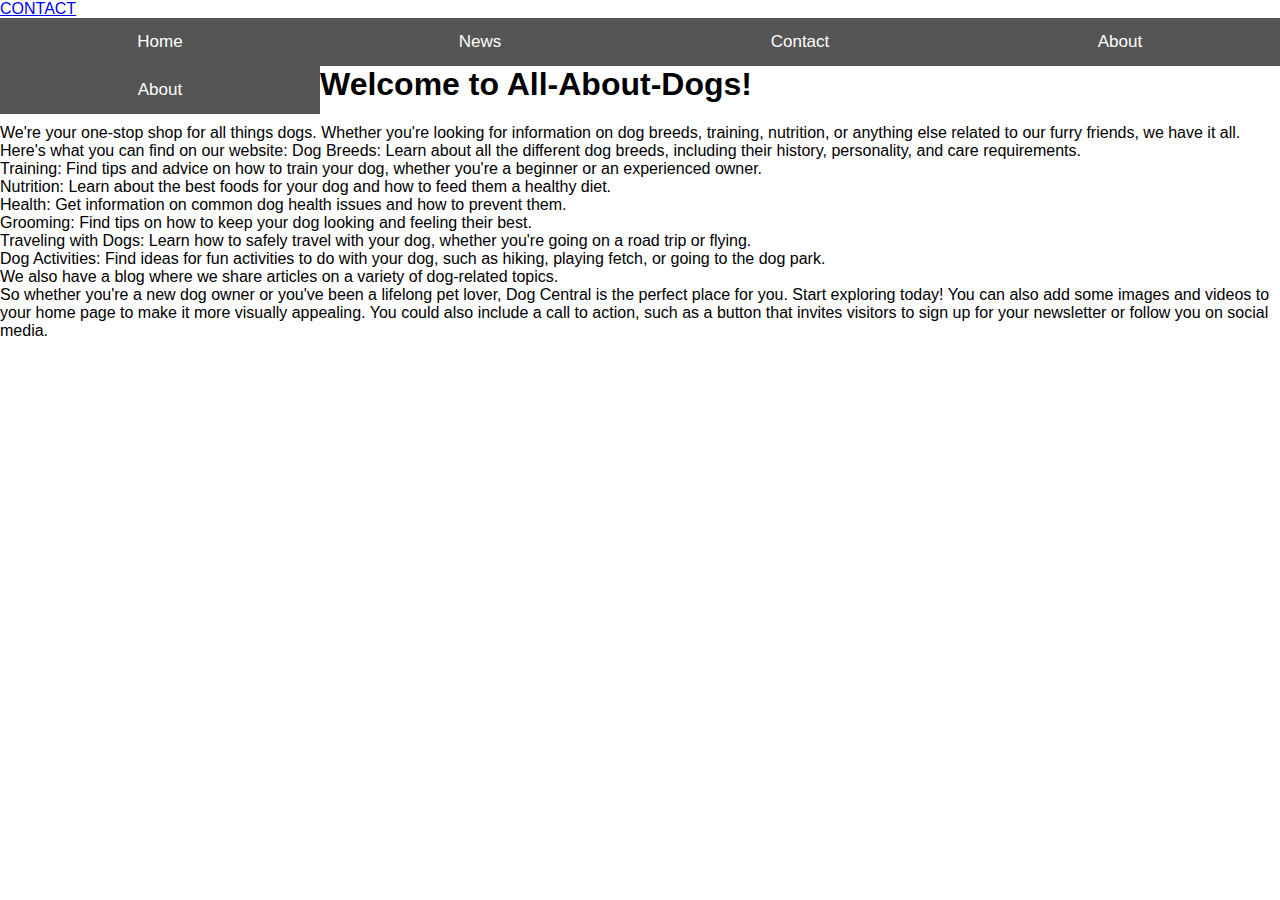
==== index.html @ 2a38716e "To work from Home" ====
<!DOCTYPE html>
<html>
<head>
<title><All-About-Dogs></All-About-Dogs></title>
</head>
<body>
    <nav>

    <a href="contact.html">CONTACT</a>
</nav>
    
<meta name="viewport" content="width=device-width, initial-scale=1">
<style>
* {box-sizing: border-box}

/* Set height of body and the document to 100% */
body, html {
  height: 100%;
  margin: 0;
  font-family: Arial;
}

/* Style tab links */
.tablink {
  background-color: #555;
  color: white;
  float: left;
  border: none;
  outline: none;
  cursor: pointer;
  padding: 14px 16px;
  font-size: 17px;
  width: 25%;
}

.tablink:hover {
  background-color: #777;
}

/* Style the tab content (and add height:100% for full page content) */
.tabcontent {
  color: white;
  display: none;
  padding: 100px 20px;
  height: 100%;
}

#Home {background-color: rgb(228, 228, 225);}
#News {background-color: rgb(192, 192, 190);}
#Contact {background-color:rgb(168, 168, 165)}
#About {background-color: rgb(152, 152, 152)}
</style>
</head>
<body>

<button class="tablink" onclick="openPage('Home', this, 'red')">Home</button>
<button class="tablink" onclick="openPage('Breeds', this, 'green')" id="defaultOpen">News</button>
<button class="tablink" onclick="openPage('Care', this, 'blue')">Contact</button>
<button class="tablink" onclick="openPage('Adopt', this, 'orange')">About</button>
<button class="tablink" onclick="openPage('Yelp', this, 'orange')">About</button>


<div id="Home" class="tabcontent">
  <h3>Home</h3>
  <p>Home is where the heart is..</p>
</div>

<div id="\Breeds" class="tabcontent">
  <h3>News</h3>
  <p>Some news this fine day!</p> 
</div>

<div id="Contact" class="tabcontent">
  <h3>Contact</h3>
  <p>Get in touch, or swing by for a cup of coffee.</p>
</div>

<div id="Yelp" class="tabcontent">
  <h3>Yelp</h3>
  <p></p>
</div>


<script>
function openPage(pageName,elmnt,color) {
  var i, tabcontent, tablinks;
  tabcontent = document.getElementsByClassName("tabcontent");
  for (i = 0; i < tabcontent.length; i++) {
    tabcontent[i].style.display = "none";
  }
  tablinks = document.getElementsByClassName("tablink");
  for (i = 0; i < tablinks.length; i++) {
    tablinks[i].style.backgroundColor = "";
  }
  document.getElementById(pageName).style.display = "block";
  elmnt.style.backgroundColor = color;
}

// Get the element with id="defaultOpen" and click on it
document.getElementById("defaultOpen").click();
</script>
   
</body>

<h1>Welcome to All-About-Dogs!</h1>

<p>
      We're your one-stop shop for all things dogs. Whether you're looking for information on dog breeds, training, nutrition, or anything else related to our furry friends, we have it all.
    Here's what you can find on our website:
    
    Dog Breeds: Learn about all the different dog breeds, including their history, personality, and care requirements. <br>
    Training: Find tips and advice on how to train your dog, whether you're a beginner or an experienced owner. <br>
    Nutrition: Learn about the best foods for your dog and how to feed them a healthy diet. <br>
    Health: Get information on common dog health issues and how to prevent them. <br>
    Grooming: Find tips on how to keep your dog looking and feeling their best. <br>
    Traveling with Dogs: Learn how to safely travel with your dog, whether you're going on a road trip or flying. <br>
    Dog Activities: Find ideas for fun activities to do with your dog, such as hiking, playing fetch, or going to the dog park. <br>
    We also have a blog where we share articles on a variety of dog-related topics. <br>
    
    So whether you're a new dog owner or you've been a lifelong pet lover, Dog Central is the perfect place for you.
    
    Start exploring today!
    
    You can also add some images and videos to your home page to make it more visually appealing. You could also include a call to action, such as a button that invites visitors to sign up for your newsletter or follow you on social media.</p>

</body>
</html>
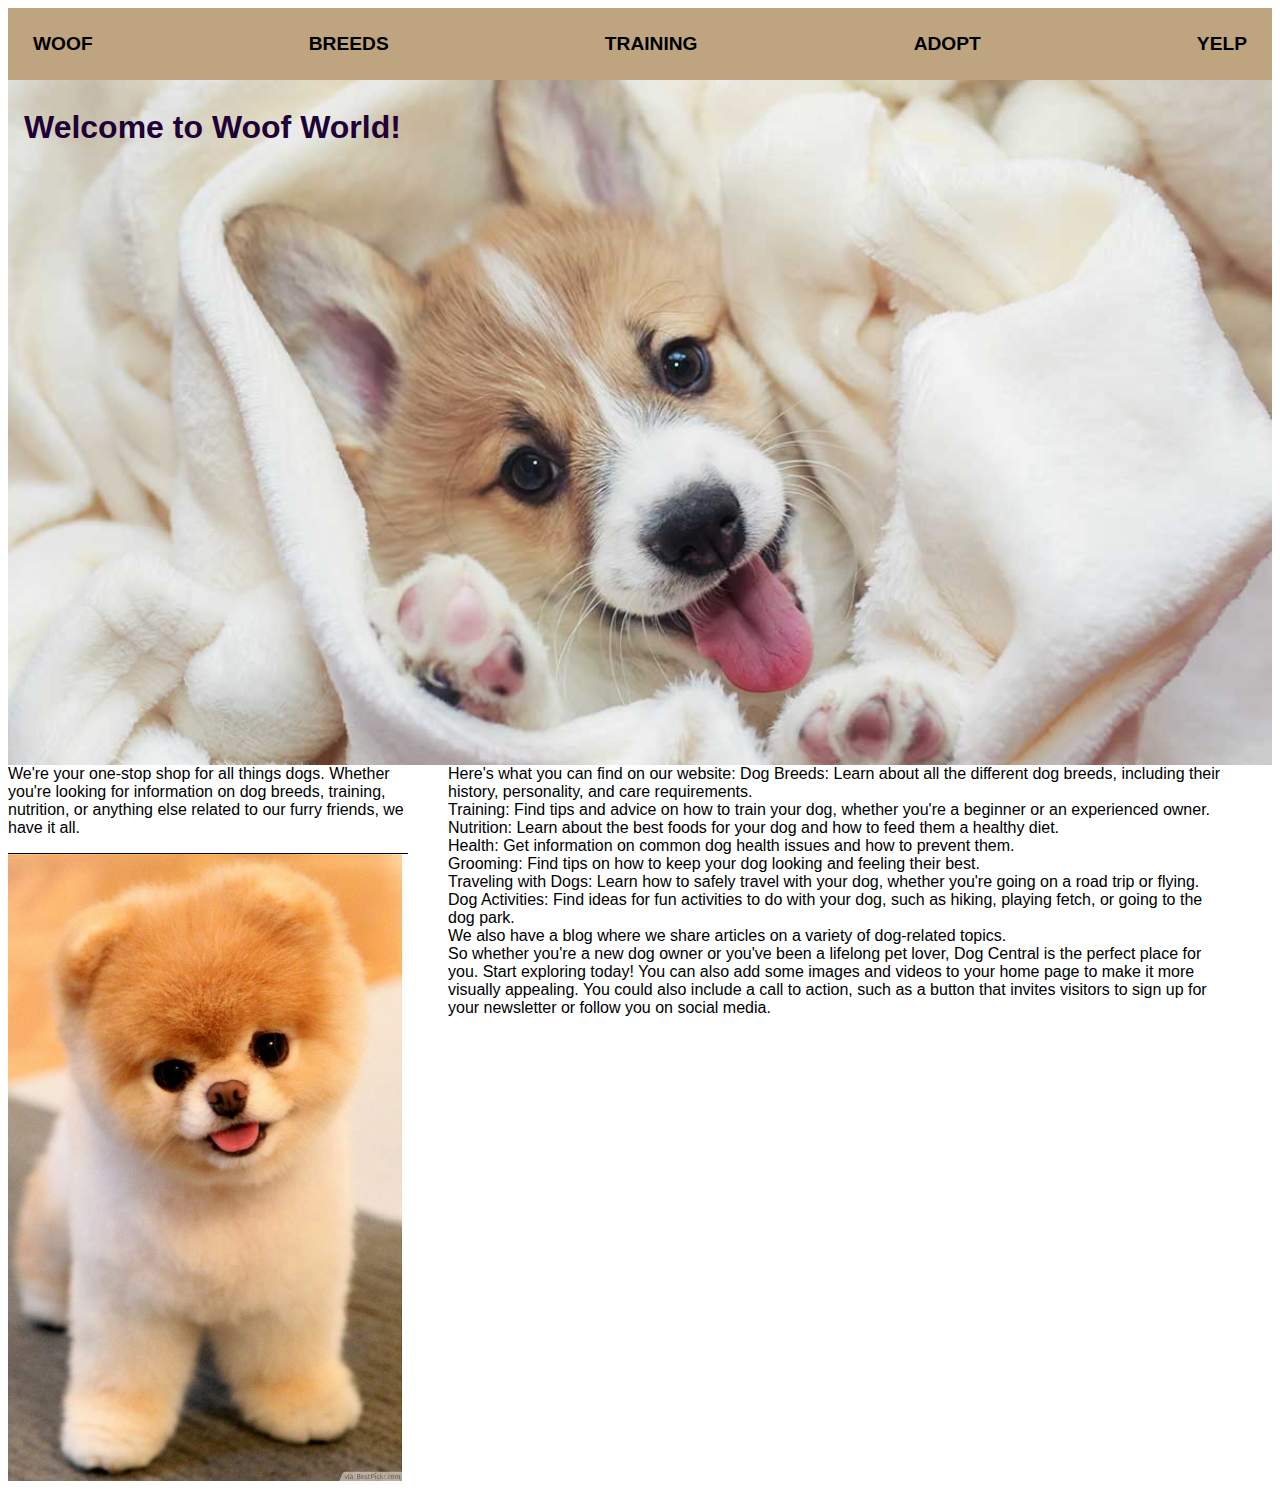
==== commit 81178e1c: "Tuesday's work" ====
--- a/index.html
+++ b/index.html
@@ -1,112 +1,43 @@
 <!DOCTYPE html>
 <html>
-<head>
-<title><All-About-Dogs></All-About-Dogs></title>
+  <head>
+  <title>All-About-Dogs</title>
 </head>
-<body>
-    <nav>
+<style>
+menu-nav {
+  background-color: rgb(92, 112, 224);
+  padding: 15px;
+  display: none;
+}
+  
+  </style>
+<link rel="stylesheet" href="style.css">
+<body background-color="#a0a0a0">
+  
+  
+<nav>
+    <a href="index.html">WOOF</a>
+    <a href="breeds.html">BREEDS</a>
+    <a href="training.html">TRAINING</a>
+    <a href="adopt.html">ADOPT</a>
+    <a href="yelp.html">YELP</a>
+</nav>
+  
 
-    <a href="contact.html">CONTACT</a>
-</nav>
+<div class="showcase">
+
+  <h1 class="welcome" style="text-align: center;">Welcome to Woof World!</h1>
+  <img src="./images/pup-towel.jpg" alt="Pampered puppy" class="center">
+</div>
+<div class="intro">
+  <div
+<p class="paragraph">
+     We're your one-stop shop for all things dogs. Whether you're looking for information on dog breeds, training, nutrition, or anything else related to our furry friends, we have it all.</p>
+
+    <img src="./images/puppy fluffy.jpg" width="400", height="628">
+    </div>
     
-<meta name="viewport" content="width=device-width, initial-scale=1">
-<style>
-* {box-sizing: border-box}
-
-/* Set height of body and the document to 100% */
-body, html {
-  height: 100%;
-  margin: 0;
-  font-family: Arial;
-}
-
-/* Style tab links */
-.tablink {
-  background-color: #555;
-  color: white;
-  float: left;
-  border: none;
-  outline: none;
-  cursor: pointer;
-  padding: 14px 16px;
-  font-size: 17px;
-  width: 25%;
-}
-
-.tablink:hover {
-  background-color: #777;
-}
-
-/* Style the tab content (and add height:100% for full page content) */
-.tabcontent {
-  color: white;
-  display: none;
-  padding: 100px 20px;
-  height: 100%;
-}
-
-#Home {background-color: rgb(228, 228, 225);}
-#News {background-color: rgb(192, 192, 190);}
-#Contact {background-color:rgb(168, 168, 165)}
-#About {background-color: rgb(152, 152, 152)}
-</style>
-</head>
-<body>
-
-<button class="tablink" onclick="openPage('Home', this, 'red')">Home</button>
-<button class="tablink" onclick="openPage('Breeds', this, 'green')" id="defaultOpen">News</button>
-<button class="tablink" onclick="openPage('Care', this, 'blue')">Contact</button>
-<button class="tablink" onclick="openPage('Adopt', this, 'orange')">About</button>
-<button class="tablink" onclick="openPage('Yelp', this, 'orange')">About</button>
-
-
-<div id="Home" class="tabcontent">
-  <h3>Home</h3>
-  <p>Home is where the heart is..</p>
-</div>
-
-<div id="\Breeds" class="tabcontent">
-  <h3>News</h3>
-  <p>Some news this fine day!</p> 
-</div>
-
-<div id="Contact" class="tabcontent">
-  <h3>Contact</h3>
-  <p>Get in touch, or swing by for a cup of coffee.</p>
-</div>
-
-<div id="Yelp" class="tabcontent">
-  <h3>Yelp</h3>
-  <p></p>
-</div>
-
-
-<script>
-function openPage(pageName,elmnt,color) {
-  var i, tabcontent, tablinks;
-  tabcontent = document.getElementsByClassName("tabcontent");
-  for (i = 0; i < tabcontent.length; i++) {
-    tabcontent[i].style.display = "none";
-  }
-  tablinks = document.getElementsByClassName("tablink");
-  for (i = 0; i < tablinks.length; i++) {
-    tablinks[i].style.backgroundColor = "";
-  }
-  document.getElementById(pageName).style.display = "block";
-  elmnt.style.backgroundColor = color;
-}
-
-// Get the element with id="defaultOpen" and click on it
-document.getElementById("defaultOpen").click();
-</script>
-   
-</body>
-
-<h1>Welcome to All-About-Dogs!</h1>
-
-<p>
-      We're your one-stop shop for all things dogs. Whether you're looking for information on dog breeds, training, nutrition, or anything else related to our furry friends, we have it all.
-    Here's what you can find on our website:
+     Here's what you can find on our website:
     
     Dog Breeds: Learn about all the different dog breeds, including their history, personality, and care requirements. <br>
     Training: Find tips and advice on how to train your dog, whether you're a beginner or an experienced owner. <br>
@@ -122,6 +53,6 @@
     Start exploring today!
     
     You can also add some images and videos to your home page to make it more visually appealing. You could also include a call to action, such as a button that invites visitors to sign up for your newsletter or follow you on social media.</p>
-
+  </div>
 </body>
 </html>--- a/style.css
+++ b/style.css
@@ -0,0 +1,79 @@
+
+body {
+  font-family:'Gill Sans', 'Gill Sans MT', Calibri, 'Trebuchet MS', sans-serif;
+  font-size: medium;
+}
+nav {
+  display:flex;
+  justify-content: space-between;
+  align-items: center;
+  background-color: rgb(190, 165, 127);
+  padding: 15px;
+
+}
+.tooltip {
+  position: relative;
+  display: inline-block;
+  border-bottom: none;
+}
+
+nav a{
+text-decoration: none;
+color:black;
+font-weight: bold;
+font-size: larger;
+padding: 10px;
+}
+nav a:hover{
+  background-color: hsl(205, 38%, 87%);
+  border-right: 2px solid lightgray;
+}
+
+.my-hover {
+  display: none;
+  background-color: chartreuse;
+}
+
+nav a span:hover + .my-hover{
+  display: block;
+}
+.intro{
+  display:flex;
+  gap: 40px;
+  
+}
+.paragraph{
+/* align-;   */
+}
+.center {
+  display: block;
+  margin-left: auto;
+  margin-right: auto;
+  width: 100%;
+
+}
+
+.showcase {
+  position: relative;
+  text-align: center;
+  color: white;
+}
+
+.welcome {
+  position: absolute;
+  top: 8px;
+  left: 16px;
+  color: rgb(30, 1, 54);
+}
+.flex-container {
+  display: flex;
+  background-color: rgb(221, 175, 90);
+  justify-content: center;
+}
+
+.flex-container > div {
+  background-color: #f1f1f1;
+  margin: 10px;
+  padding: 20px;
+  font-size: 30px;
+}
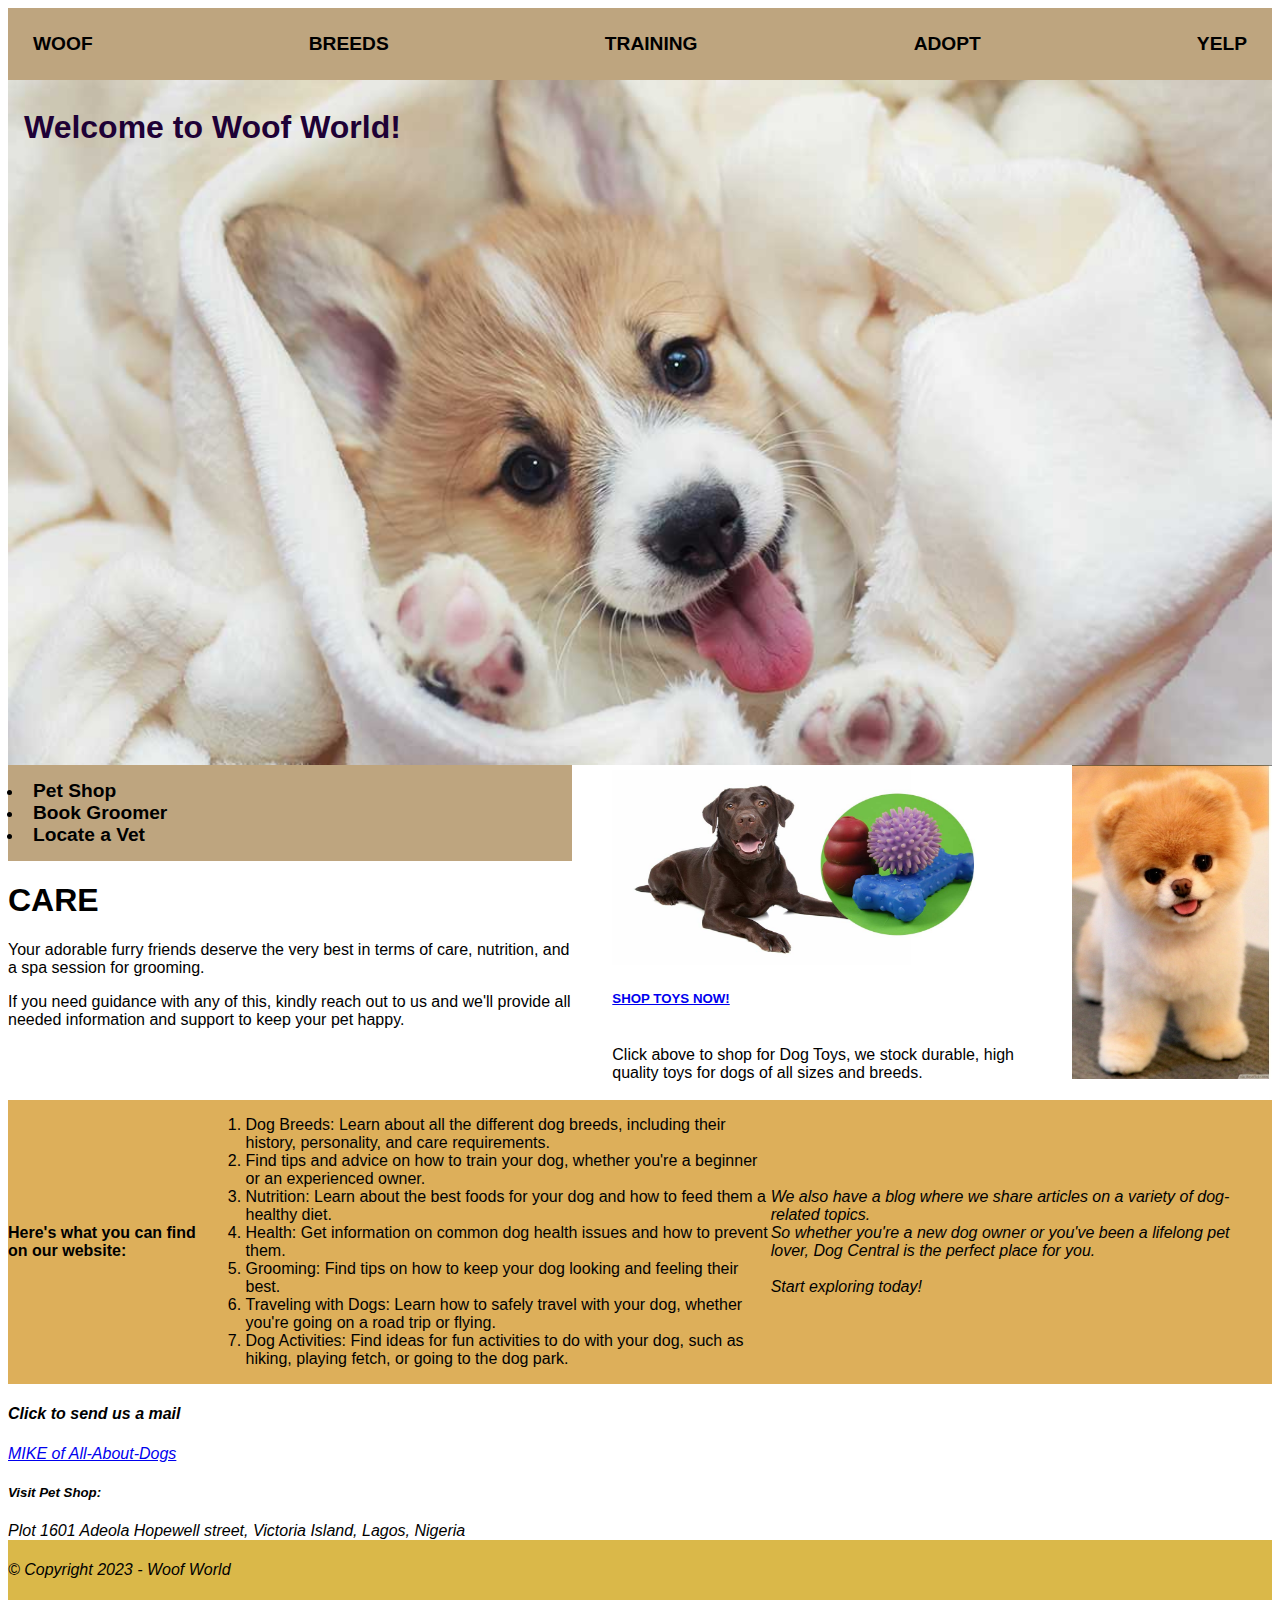
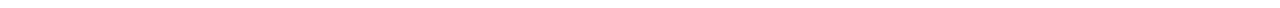
==== commit 7b51a4f8: "Almost Done" ====
--- a/index.html
+++ b/index.html
@@ -1,5 +1,5 @@
 <!DOCTYPE html>
-<html>
+<html lang="en">
   <head>
   <title>All-About-Dogs</title>
 </head>
@@ -30,29 +30,58 @@
   <img src="./images/pup-towel.jpg" alt="Pampered puppy" class="center">
 </div>
 <div class="intro">
-  <div
-<p class="paragraph">
-     We're your one-stop shop for all things dogs. Whether you're looking for information on dog breeds, training, nutrition, or anything else related to our furry friends, we have it all.</p>
+  <section>
+    <nav>
+      <ul>
+        <li><a href="https://petshopplus.ng/product-category/dog/supplies/toys/">Pet Shop</a></li>
+        <li><a href="https://critters.ng/">Book Groomer</a></li>
+        <li><a href="https://critters.ng/">Locate a Vet</a></li>
+      </ul>
+    </nav>
+    
+    <article>
+      <h1>CARE</h1>
+      <p>Your adorable furry friends deserve the very best in terms of care, nutrition, and a spa session for grooming.</p>
+      <p>If you need guidance with any of this, kindly reach out to us and we'll provide all needed information and support to keep your pet happy.</p>
+    </article>
+  </section>
+<div><a href="https://petshopplus.ng/product-category/dog/supplies/toys/"><img src="./images/Labrador toy.jpg" width="400", height="200"></a><a href="https://petshopplus.ng/product-category/dog/supplies/toys/"><h5>SHOP TOYS NOW!</h5></a>
+  <br>Click above to shop for Dog Toys, we stock durable, high quality toys for dogs of all sizes and breeds.<br>
+  <br>
+</div>
 
-    <img src="./images/puppy fluffy.jpg" width="400", height="628">
+    <img src="./images/puppy fluffy.jpg" width="200", height="314">
     </div>
     
-     Here's what you can find on our website:
-    
-    Dog Breeds: Learn about all the different dog breeds, including their history, personality, and care requirements. <br>
-    Training: Find tips and advice on how to train your dog, whether you're a beginner or an experienced owner. <br>
-    Nutrition: Learn about the best foods for your dog and how to feed them a healthy diet. <br>
-    Health: Get information on common dog health issues and how to prevent them. <br>
-    Grooming: Find tips on how to keep your dog looking and feeling their best. <br>
-    Traveling with Dogs: Learn how to safely travel with your dog, whether you're going on a road trip or flying. <br>
-    Dog Activities: Find ideas for fun activities to do with your dog, such as hiking, playing fetch, or going to the dog park. <br>
-    We also have a blog where we share articles on a variety of dog-related topics. <br>
-    
+  <div class="flex-container">  
+    <p><strong>Here's what you can find on our website:</strong><br>
+  <ol>
+    <li>Dog Breeds: Learn about all the different dog breeds, including their history, personality, and care requirements. </li>
+    <li>Find tips and advice on how to train your dog, whether you're a beginner or an experienced owner.</li>
+    <li>Nutrition: Learn about the best foods for your dog and how to feed them a healthy diet.</li>
+    <li>Health: Get information on common dog health issues and how to prevent them.</li>
+    <li>Grooming: Find tips on how to keep your dog looking and feeling their best.</li>
+    <li>Traveling with Dogs: Learn how to safely travel with your dog, whether you're going on a road trip or flying.</li>
+    <li>Dog Activities: Find ideas for fun activities to do with your dog, such as hiking, playing fetch, or going to the dog park.</li>
+   </ol>
+   <p><i>We also have a blog where we share articles on a variety of dog-related topics. <br>
     So whether you're a new dog owner or you've been a lifelong pet lover, Dog Central is the perfect place for you.
-    
-    Start exploring today!
-    
-    You can also add some images and videos to your home page to make it more visually appealing. You could also include a call to action, such as a button that invites visitors to sign up for your newsletter or follow you on social media.</p>
+  <br>
+  <br>
+    Start exploring today!</i></p>
   </div>
+  
+
+  <footer>
+    <address>
+      <h4>Click to send us a mail</h4><a href="mailto:mikeaideloje@gmail.com">MIKE of All-About-Dogs</a><br> 
+      
+      <h5>Visit Pet Shop:</h5><span>Plot 1601 Adeola Hopewell street, Victoria Island, Lagos, Nigeria</span><br>
+      <div class="copyright-area">
+        <p class="copy-text">&copy; Copyright 2023 - Woof World</p>
+      </div>
+  </footer>
+
+  
 </body>
 </html>--- a/style.css
+++ b/style.css
@@ -69,6 +69,13 @@
   display: flex;
   background-color: rgb(221, 175, 90);
   justify-content: center;
+  align-items: center;
+}
+
+. {
+  display: flex;
+  background-color: rgb(221, 175, 90);
+  justify-content: center;
 }
 
 .flex-container > div {
@@ -77,3 +84,231 @@
   padding: 20px;
   font-size: 30px;
 }
+ul {
+    margin: 0px;
+    padding: 0px;
+}
+.footer-section {
+  background: #151414;
+  position: relative;
+}
+.footer-cta {
+  border-bottom: 1px solid #373636;
+}
+.single-cta i {
+  color: #ff5e14;
+  font-size: 30px;
+  float: left;
+  margin-top: 8px;
+}
+.cta-text {
+  padding-left: 15px;
+  display: inline-block;
+}
+.cta-text h4 {
+  color: #fff;
+  font-size: 20px;
+  font-weight: 600;
+  margin-bottom: 2px;
+}
+.cta-text span {
+  color: #757575;
+  font-size: 15px;
+}
+.footer-content {
+  position: relative;
+  z-index: 2;
+}
+.footer-pattern img {
+  position: absolute;
+  top: 0;
+  left: 0;
+  height: 330px;
+  background-size: cover;
+  background-position: 100% 100%;
+}
+.footer-logo {
+  margin-bottom: 30px;
+}
+.footer-logo img {
+    max-width: 200px;
+}
+.footer-text p {
+  margin-bottom: 14px;
+  font-size: 14px;
+      color: #7e7e7e;
+  line-height: 28px;
+}
+.footer-social-icon span {
+  color: #fff;
+  display: block;
+  font-size: 20px;
+  font-weight: 700;
+  font-family: 'Poppins', sans-serif;
+  margin-bottom: 20px;
+}
+.footer-social-icon a {
+  color: #fff;
+  font-size: 16px;
+  margin-right: 15px;
+}
+.footer-social-icon i {
+  height: 40px;
+  width: 40px;
+  text-align: center;
+  line-height: 38px;
+  border-radius: 50%;
+}
+.facebook-bg{
+  background: #3B5998;
+}
+.twitter-bg{
+  background: #55ACEE;
+}
+.google-bg{
+  background: #DD4B39;
+}
+.footer-widget-heading h3 {
+  color: #fff;
+  font-size: 20px;
+  font-weight: 600;
+  margin-bottom: 40px;
+  position: relative;
+}
+.footer-widget-heading h3::before {
+  content: "";
+  position: absolute;
+  left: 0;
+  bottom: -15px;
+  height: 2px;
+  width: 50px;
+  background: #ff5e14;
+}
+.footer-widget ul li {
+  display: inline-block;
+  float: left;
+  width: 50%;
+  margin-bottom: 12px;
+}
+.footer-widget ul li a:hover{
+  color: #ff5e14;
+}
+.footer-widget ul li a {
+  color: #878787;
+  text-transform: capitalize;
+}
+.subscribe-form {
+  position: relative;
+  overflow: hidden;
+}
+.subscribe-form input {
+  width: 100%;
+  padding: 14px 28px;
+  background: #2E2E2E;
+  border: 1px solid #2E2E2E;
+  color: #fff;
+}
+.subscribe-form button {
+    position: absolute;
+    right: 0;
+    background: #ff5e14;
+    padding: 13px 20px;
+    border: 1px solid #ff5e14;
+    top: 0;
+}
+.subscribe-form button i {
+  color: #fff;
+  font-size: 22px;
+  transform: rotate(-6deg);
+}
+.copyright-area{
+  background: rgb(218, 184, 73);
+  padding: 5px 0;
+}
+
+.copyright-text p a{
+  color: #ff5e14;
+}
+.footer-menu li {
+  display: inline-block;
+  margin-left: 20px;
+}
+.footer-menu li:hover a{
+  color: #ff5e14;
+}
+.footer-menu li a {
+  font-size: 14px;
+  color: #878787;
+}
+* {box-sizing: border-box}
+
+/* Full-width input fields */
+  input[type=text], input[type=password] {
+  width: 100%;
+  padding: 15px;
+  margin: 5px 0 22px 0;
+  display: inline-block;
+  border: none;
+  background: #f1f1f1;
+}
+
+input[type=text]:focus, input[type=password]:focus {
+  background-color: #ddd;
+  outline: none;
+}
+
+hr {
+  border: 1px solid #f1f1f1;
+  margin-bottom: 25px;
+}
+
+/* Set a style for all buttons */
+button {
+  background-color: #04AA6D;
+  color: white;
+  padding: 14px 20px;
+  margin: 8px 0;
+  border: none;
+  cursor: pointer;
+  width: 100%;
+  opacity: 0.9;
+}
+
+button:hover {
+  opacity:1;
+}
+
+/* Extra styles for the cancel button */
+.cancelbtn {
+  padding: 14px 20px;
+  background-color: #f44336;
+}
+
+/* Float cancel and signup buttons and add an equal width */
+.cancelbtn, .signupbtn {
+  float: left;
+  width: 50%;
+}
+
+/* Add padding to container elements */
+.container {
+  padding: 16px;
+}
+
+/* Clear floats */
+.clearfix::after {
+  content: "";
+  clear: both;
+  display: table;
+}
+
+.my-form {
+  max-width: 400px;
+  margin: auto;
+}
+/* Change styles for cancel button and signup button on extra small screens */
+@media screen and (max-width: 300px) {
+  .cancelbtn, .signupbtn {
+    width: 100%;
+  }
+}